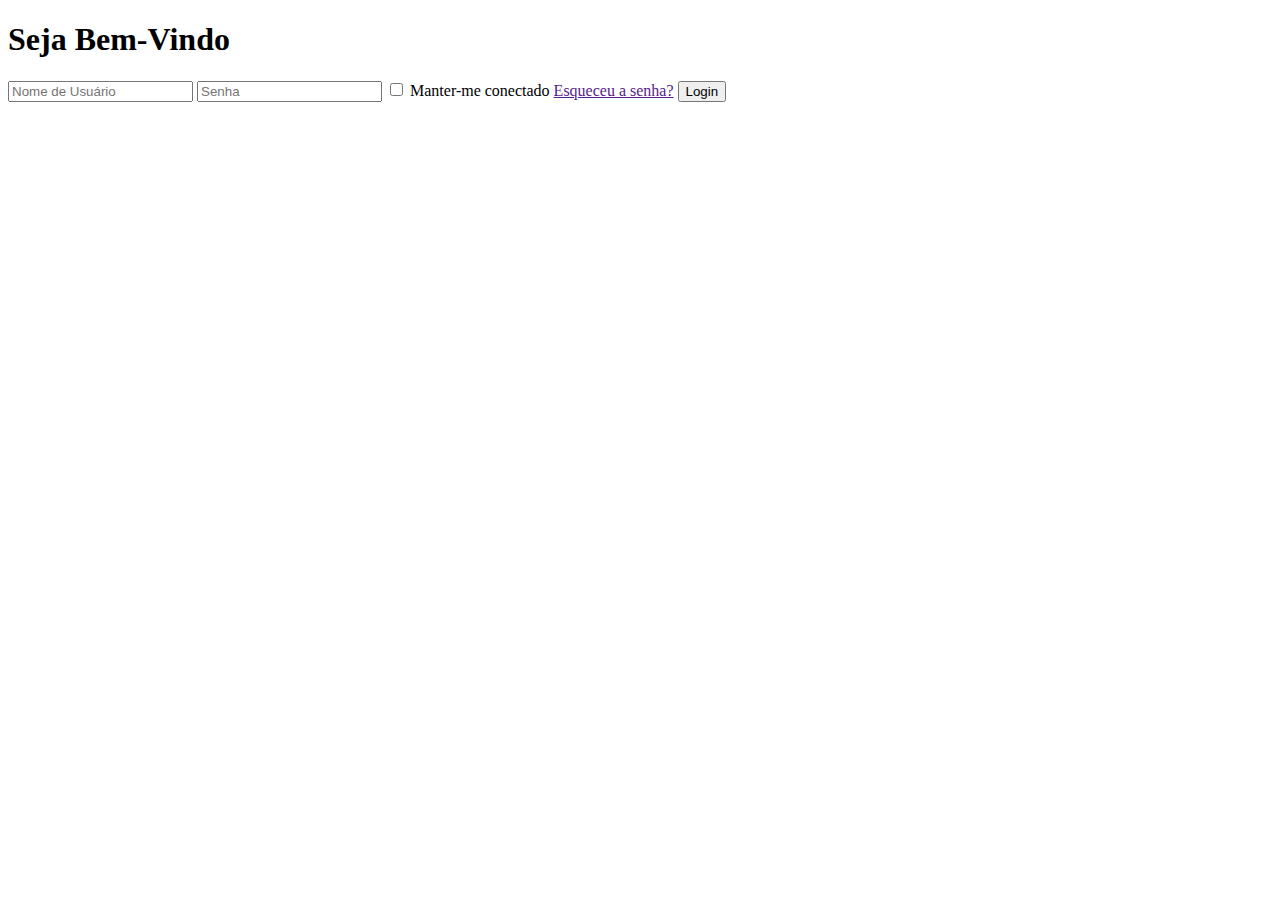
==== src/index.html @ eaaaa6d9 "Adicionar tela login html" ====
<!DOCTYPE html>
<html lang="pt-br">
<head>
    <meta charset="UTF-8">
    <meta name="viewport" content="width=device-width, initial-scale=1.0">
    <title>Recepção</title>
    
    <link rel="stylesheet" href="reset.css">
    <link rel="stylesheet" href="style.css">
</head>
<body>
    <h1>Seja Bem-Vindo</h1>

    <input type="text" placeholder="Nome de Usuário">
    <input type="password;" placeholder="Senha">

    <input type="checkbox"> Manter-me conectado

    <a href="">Esqueceu a senha?</a>

    <button>Login</button>
</body>
</html>
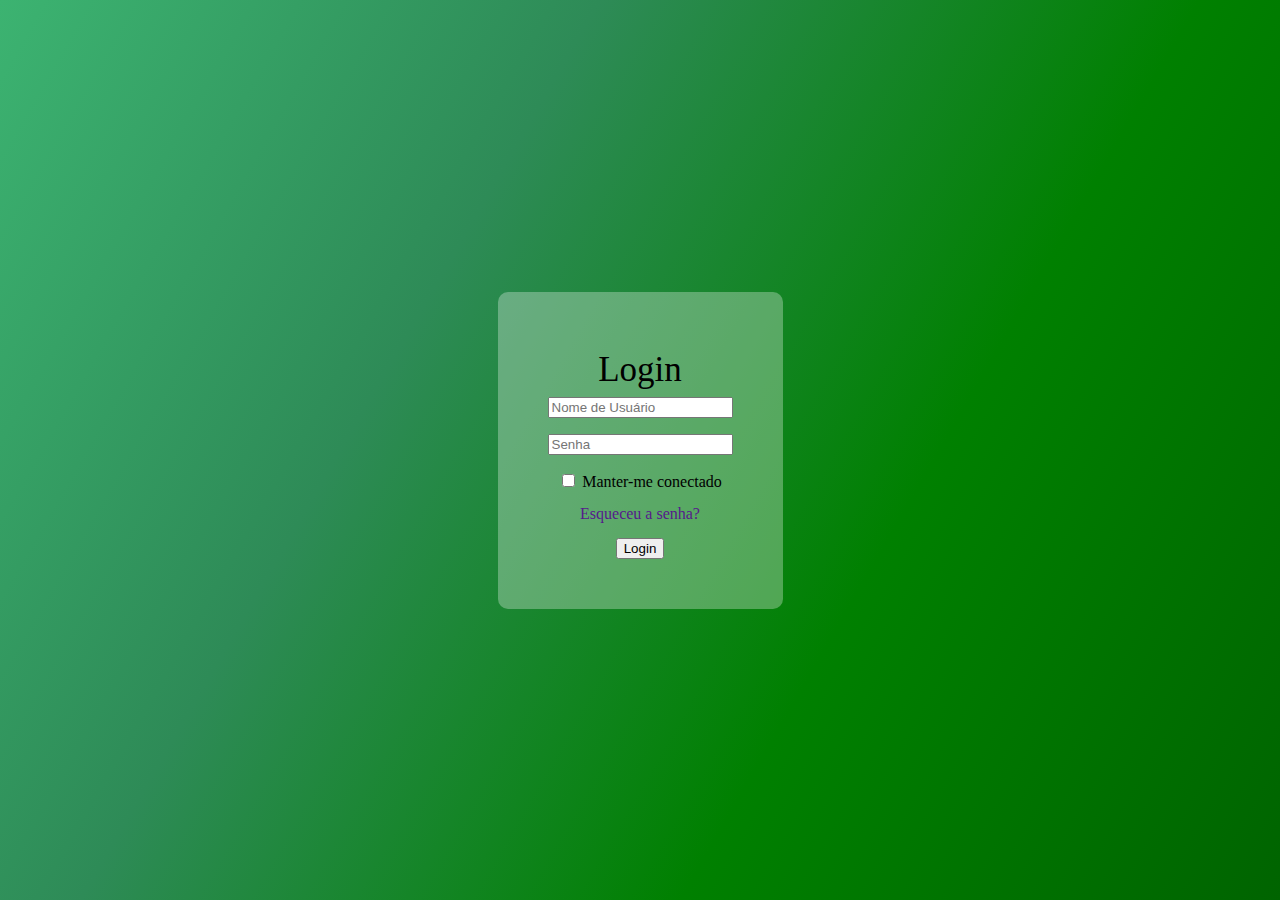
==== commit 74144a5b: "Estilização da Tela de login" ====
--- a/src/index.html
+++ b/src/index.html
@@ -8,16 +8,40 @@
     <link rel="stylesheet" href="reset.css">
     <link rel="stylesheet" href="style.css">
 </head>
+
 <body>
-    <h1>Seja Bem-Vindo</h1>
+    <div class="container">
+        <div class="box">
 
-    <input type="text" placeholder="Nome de Usuário">
-    <input type="password;" placeholder="Senha">
+            <h1>Login</h1>
 
-    <input type="checkbox"> Manter-me conectado
+            <form action="">
+                <div>
+                    <input type="text" id="usuario" placeholder="Nome de Usuário">
+                    <br><br>
+                </div>
 
-    <a href="">Esqueceu a senha?</a>
+                <div>
+                    <input type="password;" id="senha" placeholder="Senha">
+                    <br><br>
+                </div>
 
-    <button>Login</button>
+                <div>
+                    <input type="checkbox" name="ManterConectado" id="ManterConectado"> 
+                    <label for="ManterConectado">Manter-me conectado</label>
+                    <br><br>
+                </div>
+                
+                <div>
+                    <a href="">Esqueceu a senha?</a>
+                    <br><br>
+                </div>
+
+                <div>
+                    <button type="submit">Login</button>
+                </div> 
+            </form>
+        </div>
+    </div>
 </body>
 </html>--- a/src/style.css
+++ b/src/style.css
@@ -0,0 +1,38 @@
+
+.container {
+    width: 100vw;
+    height: 100vh;
+    background-image: linear-gradient(120deg,mediumseagreen,seagreen,green,darkgreen);
+    display: flex;
+    flex-direction: row;
+    justify-content: center;
+    align-items: center;
+    text-align: center;
+}
+
+.box {
+    padding: 50px;
+    background-color: rgba(255, 255, 255, 0.3) ;
+    border-radius: 10px;
+    font-family: Georgia, 'Times New Roman', Times, serif;
+}
+
+h1 {
+    text-align: center;
+    font-size: 35px;
+    margin: 10px;
+}
+
+.checkbox {
+    background: #8d8d8d;
+    top: 0;
+    left: 0;
+    border-radius: 4px;
+}
+
+a {
+    text-decoration: none;
+}
+
+
+
